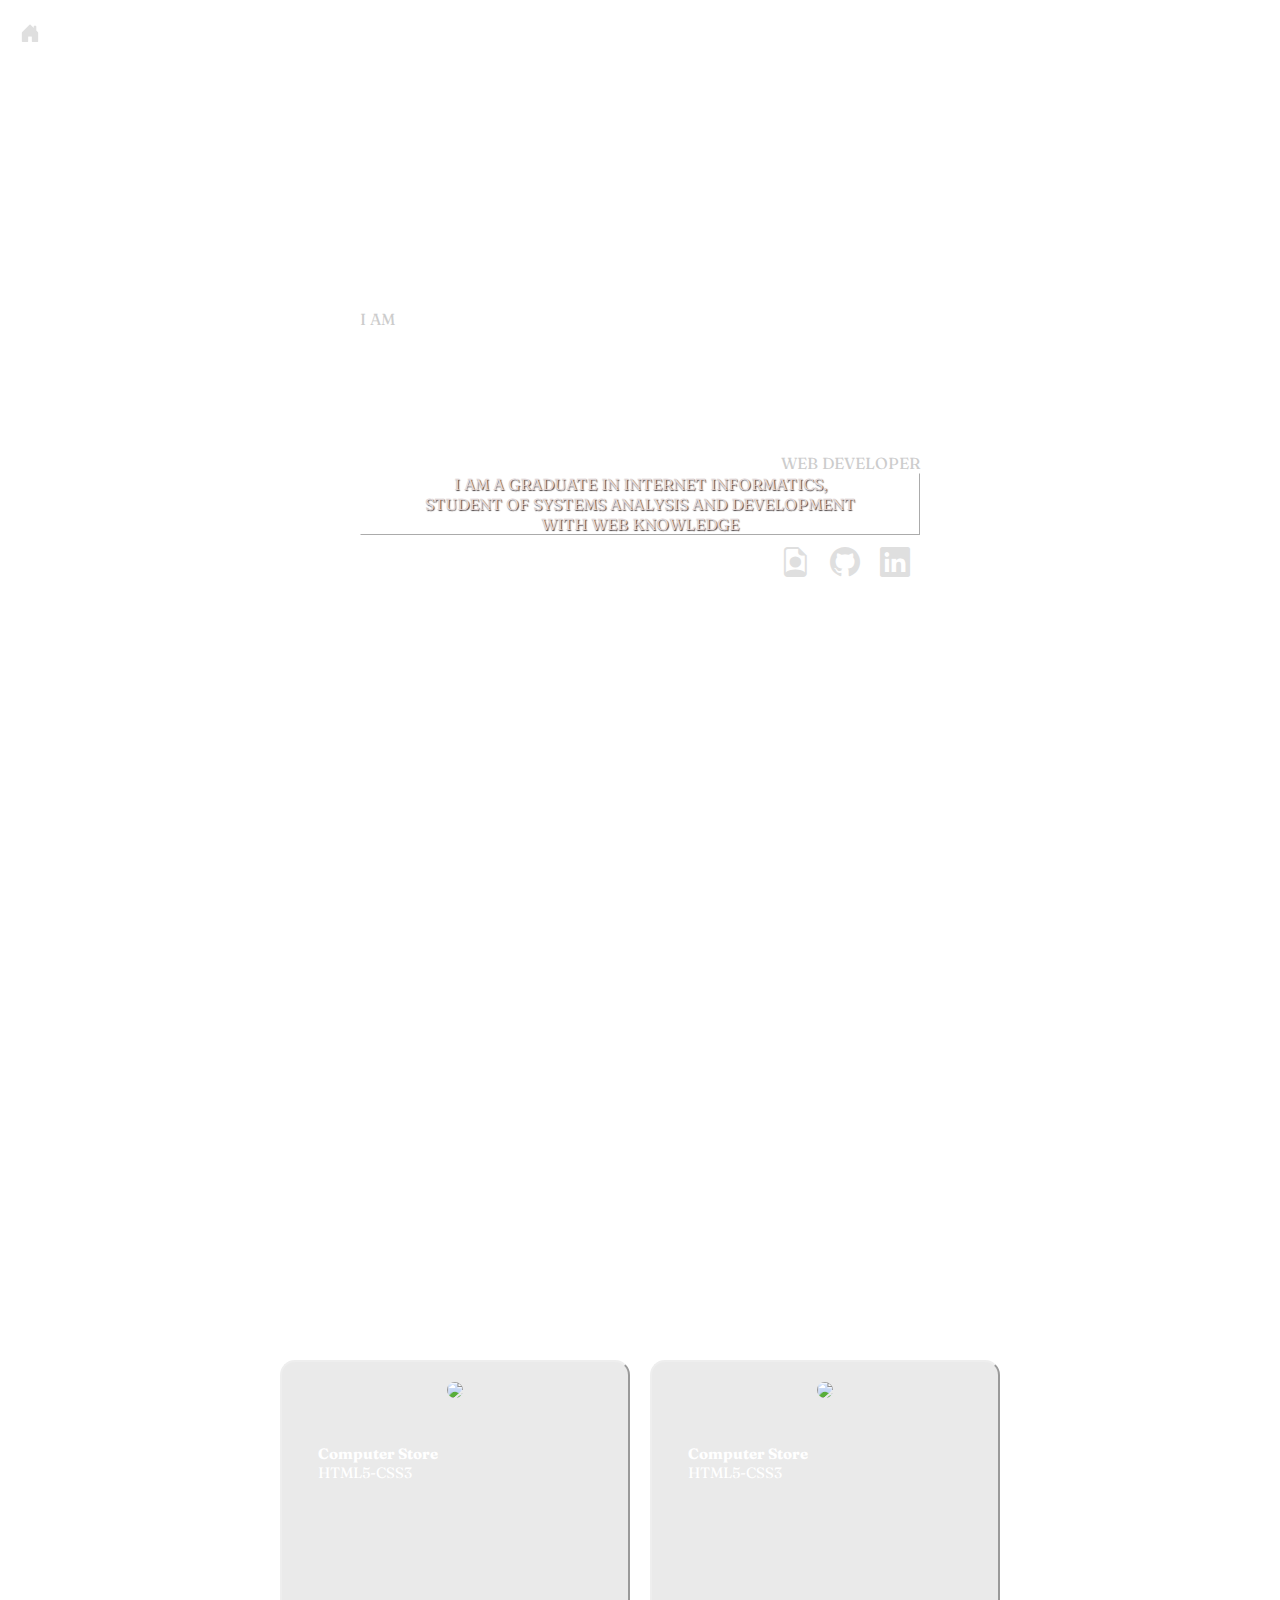
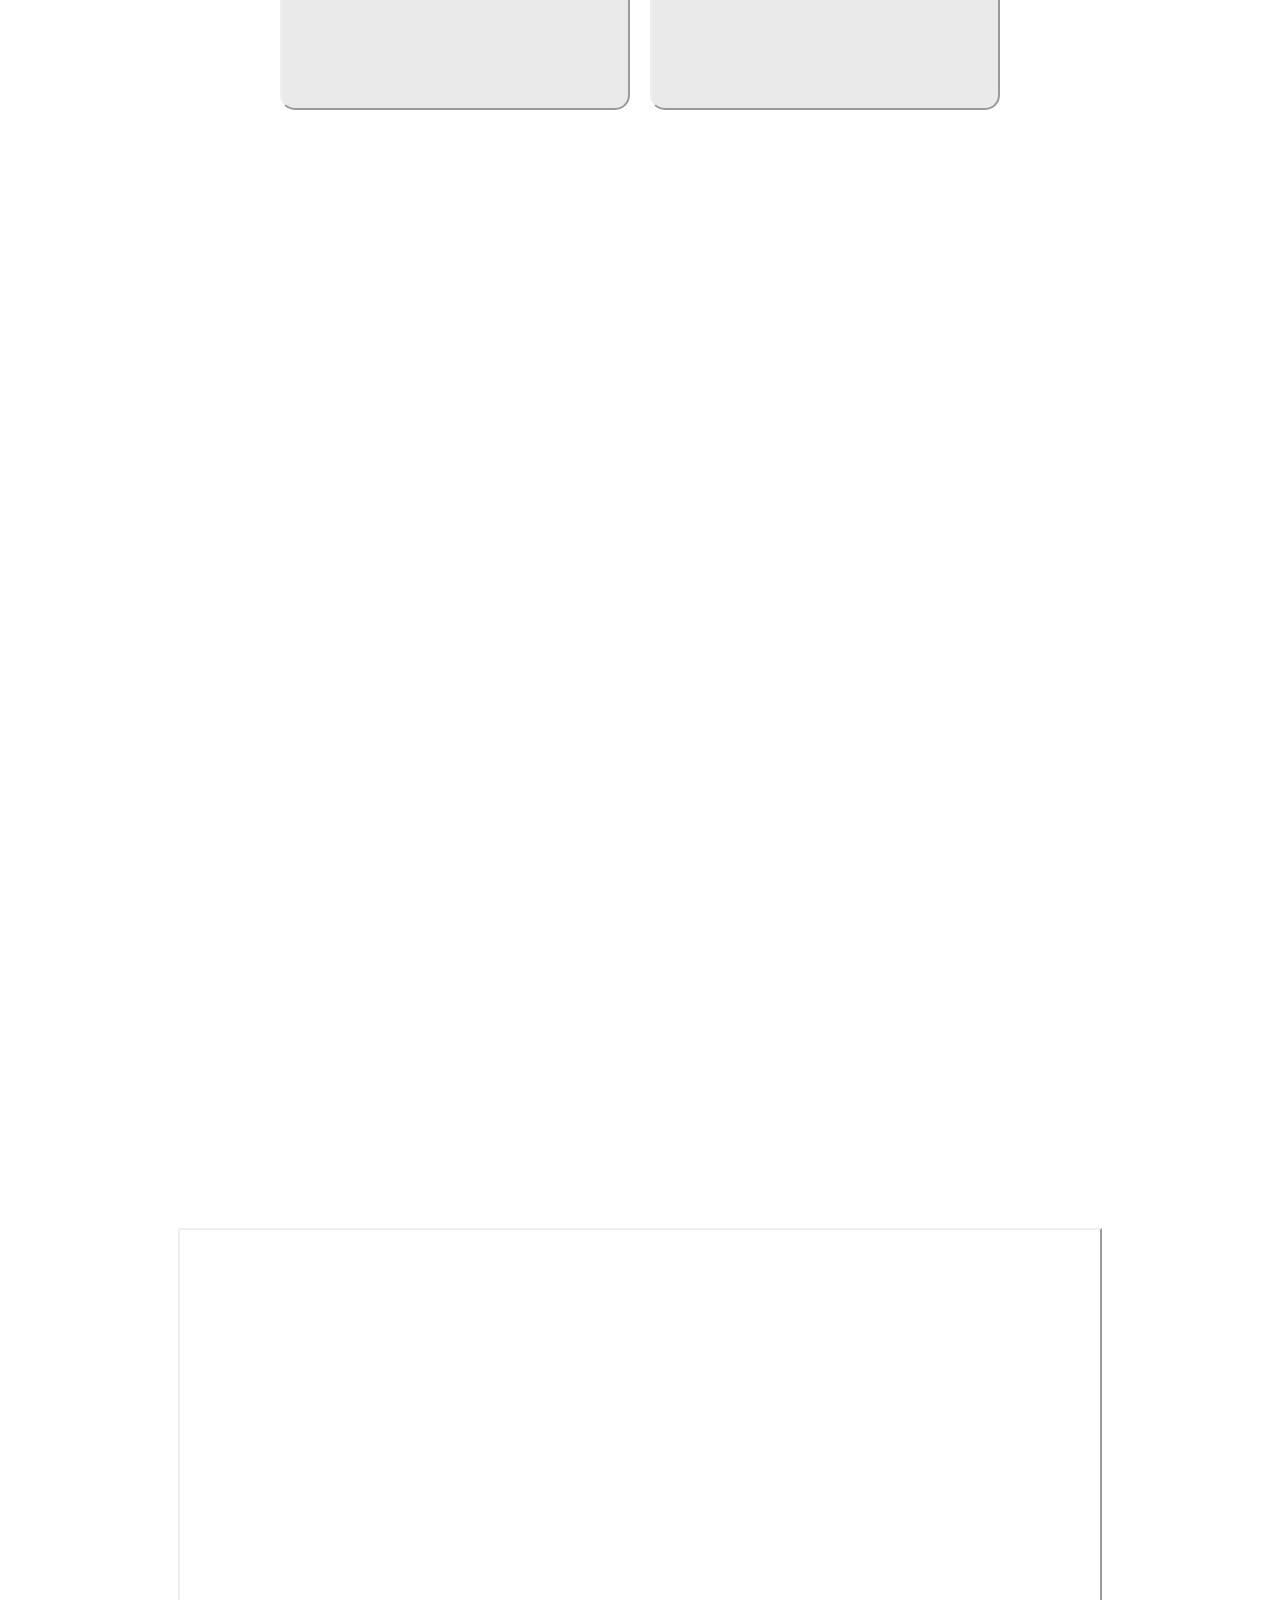
==== Index.html @ 24d8bb96 "Add files via upload" ====
<!DOCTYPE html>
<html lang="en">
<head>
    <meta charset="UTF-8">
    <meta http-equiv="X-UA-Compatible" content="IE=edge">
    <meta name="viewport" content="width=device-width, initial-scale=1.0">
    <link rel="stylesheet" href="style.css">
    <script src="script.js"></script>
    <link rel="preconnect" href="https://fonts.googleapis.com">
    <link rel="preconnect" href="https://fonts.gstatic.com" crossorigin>
    <link href="https://fonts.googleapis.com/css2?family=Poppins&display=swap" rel="stylesheet">
    <script src="https://ajax.googleapis.com/ajax/libs/jquery/3.3.1/jquery.min.js"></script>
    <link rel="stylesheet" href="https://cdn.jsdelivr.net/npm/bootstrap-icons@1.10.5/font/bootstrap-icons.css">
    <title>Portifolio</title>
</head>
<body>
<div class="parallax" id="Home">    
    <div id="navbar">
      <div id="navbar-right">
        <a class="logo" href="#Home"><i class="bi bi-house-door-fill" style="color:rgb(223, 223, 223); font-size: 20px"></i></a>
        <a class="menu" href="#skills">Skills</a>
        <a class="menu" href="#Projects">Projects</a>
      </div>
    </div>
    
    <section class="section1">
      <div class="welcome">            
        <p class="start">I am</p>
        <h1 class="middle">Sergio Rocha</h1>
        <p class="end">Web Developer</p>
        <p class="end2">I am a graduate in Internet Informatics,<br>student of systems analysis and development<br> with web knowledge</p>
        <a href="https://www.linkedin.com/in/sergio-rocha-67aa12213/"><i class="bi bi-linkedin" style="color:rgb(223, 223, 223); font-size: 30px;"></i></a>
        <a href="https://github.com/Cytaro"><i class="bi bi-github" style="color:rgb(223, 223, 223); font-size: 30px"></i></a>
        <a href="/assets/Curriculo.pdf" download="Curriculo"><i class="bi bi-file-earmark-person" style="color:rgb(223, 223, 223); font-size: 30px"></i></a>
      </div>
    </section>
</div>

<div class="parallax" id="Projects">
    <div class="containerflex">
        <div class="grid-container">
            <div class="grid-item">
                <div class="card_Project">
                    <img src="/assets/project1.png">
                    <div class="container_content">
                    <h4><a class="a_projects" href="/projects/project1/index.html">Computer Store</a></h4> 
                    <br>
                    <p>HTML5-CSS3</p> 
                    </div>
                </div>
            </div>       
            <div class="grid-item">
              <div class="card_Project">
                  <img src="/assets/project2.png">
                  <div class="container_content">
                  <h4><a class="a_projects" href="/projects/project2/index.html">Computer Store</a></h4> 
                  <br>
                  <p>HTML5-CSS3</p> 
                  </div>
              </div>
          </div>       
        </div>
    </div>
</div>

<div class="parallax" id="skills"> 
  <div class="containerflex2">
    <div class="grid-container2">
        <div class="grid-item2">
          <div class="card2">
            <div class="tooltip">HTML5<i class="bi bi-filetype-html"></i>
              <span class="tooltiptext">HTML5 is a markup language for the World Wide Web...<a href="https://pt.wikipedia.org/wiki/HTML5">More Info</a></span>
            </div>
              <p class="content_card2">4 Years Experience</p>
          </div>
        </div>
        <div class="grid-item2">
          <div class="card2">
            <div class="tooltip">CSS3<i class="bi bi-filetype-css"></i>
              <span class="tooltiptext">CSS3 is the third most recent version of the famous Cascading Style Sheets...<a href="https://pt.wikipedia.org/wiki/CSS3">More Info</a></span>
            </div>
              <p class="content_card2">4 Years Experience</p>
          </div>
        </div>
        <div class="grid-item2">
          <div class="card2">
            <div class="tooltip">Bootstrap<i class="bi bi-bootstrap"></i>
              <span class="tooltiptext">Bootstrap is an open source web framework that is being developed...<a href="https://pt.wikipedia.org/wiki/Bootstrap_(framework_front-end)">More Info</a></span>
            </div>
              <p class="content_card2">3 Years Experience</p>
          </div>
        </div>
        <div class="grid-item2">
          <div class="card2">
            <div class="tooltip">JavaScript<i class="bi bi-filetype-js"></i>
              <span class="tooltiptext">JavaScript is one of the three core technologies of the World Wide Web...<a href="https://pt.wikipedia.org/wiki/JavaScript">More Info</a></span>
            </div>
              <p class="content_card2">2 Years Experience</p>
          </div>
        </div>
        <div class="grid-item2">
            <div class="card2">
              <div class="tooltip">React.JS<i class="bi bi-filetype-js"></i>
                <span class="tooltiptext">O React is an open-source JavaScript front-end library...<a href="https://pt.wikipedia.org/wiki/React_(JavaScript)">More Info</a></span>
              </div>
                <p class="content_card2">1 Years Experience</p>
            </div>
        </div>
        <div class="grid-item2">
            <div class="card2">
              <div class="tooltip">Node.JS<i class="bi bi-filetype-js"></i>
                <span class="tooltiptext">Node.js is open source software based on Google's V8...<a href="https://pt.wikipedia.org/wiki/Node.js">More Info</a></span>
              </div>
                <p class="content_card2">1 Years Experience</p>
            </div>
        </div>
        <div class="grid-item2">
            <div class="card2">
                <p class="title2"></p>
                <p class="content_card2"></p>
            </div>
        </div>
        <div class="grid-item2">
            <div class="card2">
              <div class="tooltip">GitHub<i class="bi bi-github"></i>
                <span class="tooltiptext">GitHub is a source code hosting platform with version control...<a href="https://pt.wikipedia.org/wiki/GitHub">More Info</a></span>
              </div>
                <p class="content_card2">1 Years Experience</p>
            </div>
        </div>
    </div>
  </div>  
</div>




<script>
  $(document).ready(function(){
  $("a").on('click', function(event) {
    if (this.hash !== "") {
      event.preventDefault();
      var hash = this.hash;
      $('html, body').animate({
        scrollTop: $(hash).offset().top
      }, 1000, function(){
        window.location.hash = hash;
      });
    } 
  });
});

window.onscroll = function() {
      scrollFunction()
};
  function scrollFunction() {
    if (document.body.scrollTop > 80 || document.documentElement.scrollTop > 80) {
          document.getElementById("navbar").style.padding = "5px 5px";
          document.getElementById("navbar").style.height = "55px";
          document.getElementById("navbar").style.color = "black";
          document.getElementById("navbar-right").style.fontSize = "15px";
  } else {
          document.getElementById("navbar").style.padding = "10px 10px";
          document.getElementById("navbar").style.height = "55px";
          document.getElementById("navbar").style.color = "black";
          document.getElementById("navbar-right").style.fontSize = "20px";
          }
}
</script>

    
</body>
</html>
---- style.css ----
@import url("https://cdn.jsdelivr.net/npm/bootstrap-icons@1.10.5/font/bootstrap-icons.css");
@import url('https://fonts.googleapis.com/css2?family=Fraunces:wght@600&display=swap');
html{
  scroll-behavior: smooth;
}
body, html, * {
  padding: 0;
  margin: 0;
  box-sizing: border-box;
  scroll-behavior: smooth;
  font-family: 'Fraunces', serif;
}
.parallax {
  background-image: url('/assets/back_3.jpg');
  background-attachment: fixed;
  background-repeat: no-repeat;
  background-size: cover;
  height: 100%;
  height: 150vh;
}
/***********************************************/
#navbar {
  overflow: hidden;
  height: 55px;
  transition: 0.4s;
  padding: 10px;
  position: fixed;
  width: 100%;
  top: 0;
  z-index: 99;
}
#navbar-right {
  font-size: 20px;
  transition: 0.4s;
}
.square{
    width: 100%;
    height: 2000px;
    background: gray;
}
.section1{
  top: 0;
  bottom: 0;
  right: 0;
  left: 0;
  margin: auto;
  display: flex;
  position: absolute;
  width: max-content;
}
.welcome{
  width: max-content;
  top: 0;
  bottom: 0;
  right: 0;
  left: 0;
  margin: auto;
  cursor: default;
}
.middle{
  color: rgb(255, 255, 255);
  font-size: 100px;
}
.middle:hover{
  transition: 0.4s;
  color: rgb(73, 73, 73);
}
.start{
  text-align: start;
  align-items: start;
  color: rgb(204, 204, 204);
  text-transform: uppercase;
}
.end{
  text-align: end;
  align-items: end;
  color: rgb(204, 204, 204);
  text-transform: uppercase;
}
.end2{
  text-align: center;
  color: rgb(226, 214, 214);
  text-transform: uppercase;
  border: 1px outset white;
  text-shadow: 1px 1px 1px rgb(77, 69, 69);
}
.menu{
  text-decoration: none;
  display: flex;
  color: white;
  padding: 10px;
  float: right;
  text-transform: uppercase;
}
.menu:hover{
  transition: 0.4s;
  opacity: 0.5;
}
.logo{
  text-decoration: none;
  display: block;
  padding: 10px;
  float: left;
  text-transform: uppercase;
  writing-mode: horizontal-tb;
  
}
.logo:hover{
  color: rgb(70, 70, 70);
  transition: 0.6s;
}
a{
  float: right;
  padding: 10px;
}
.bi:hover{
  opacity: 0.4;
  transition: 0.5s;
}
/***********************************************/
.grid-container {
  display: grid;
  grid-template-columns: auto auto auto;
}
.grid-item {
  padding: 10px;
  text-align: center;
}
.containerflex{
  display: flex;
  align-items: center;
  justify-content: center;
  top: 0;
  bottom: 0;
  right: 0;
  left: 0;
  margin: auto;
}
.card_Project{
  box-shadow: 0 2px 4px 0 rgba(255, 255, 255, 0.2);
  border: 2px outset;
  width: 400px;
  height: 450px;
  padding: 20px;
  background-color: rgba(150, 150, 150, 0.199);
  border-radius: 15px;
}
.container_content {
  margin-top: 40px;
  padding: 2px 16px;
  color: #fff;
  cursor: default;
}
img{
  width: 100%;
  border-radius: 20px;
}
img:hover{
    transform: scale(1.2);
    transition: 0.5s ease-out;
}
h4, p{
  text-align: start;
}
.a_projects{
  color: #fff;
  text-decoration: none;
  padding: 0;
  margin: 0;
  float: left;
}
/***********************************************/
.card2{
  width: 300px;
  height: 80px;
  color: white;   
}
.title2{
  cursor: default;
  font-weight: bolder;
  font-size: 40px;
}
.title2:hover{
  color: rgb(156, 156, 156);
  transition: 0.5s;
}
.content_card2{
  font-weight: bolder;
  cursor: default;
}
.grid-container2{
  margin-top: 10%;
  display: grid;
  grid-template-columns: auto auto auto;
  padding: 10px;
  border: 2px outset;
  box-shadow: 0 2px 4px 0 rgba(255, 255, 255, 0.2);
}
.grid-item2{
  padding: 50px;
}
.containerflex2{
  display: flex;
  align-items: center;
  justify-content: center;
  top: 0;
  bottom: 0;
  right: 0;
  left: 0;
  margin: auto;
}
.tooltip {
  display: flex;
  cursor: default;
  width: min-content;
  font-weight: bolder;
  font-size: 40px;
}
.tooltiptext {
  visibility: hidden;
  background-color: rgba(201, 201, 201, 0.849);
  color: #000;
  text-align: center;
  border-radius: 6px;
  padding: 10px 10px;
  position: absolute;
  z-index: 1;
  cursor: default;
  font-size: 0px;
}  
.tooltip:hover .tooltiptext {
  visibility: visible;
  width: 250px;
  height: min-content;
  transition: 0.3s ease-in-out;
  font-size: 20px;
}
a{
  color: rgb(135, 135, 206);
}
a:hover{
  color: rgb(61, 61, 139); 
  transition: 0.4s;
}
/********RESPONSIVE**********/
@media only screen and (max-width: 1570px) {
  .card_Project{
    width: 350px;
    height: 350px;
  }
  .container_content{
    font-size: 15px;
  }
  .card2{
    width: 200px;
    height: 50px;
  }
}
@media only screen and (max-width: 1270px) {
  .card_Project{
    width: 250px;
    height: 250px;
  }
  .container_content{
    font-size: 10px;
  }
  .card2{
    width: 150px;
    height: 30px;
  }
  .bi{
    display: none;
  }
}
@media only screen and (max-width: 1000px) {
  .middle {
    font-size: 50px;
  }
  .card_Project{
    width: 250px;
    height: 250px;
  }
  .grid-container{
    display: grid;
    grid-template-columns: auto;
  }
  .grid-container2{
    display: grid;
    grid-template-columns: auto auto;
  }
  .tooltiptext{
    font-size: 10px;
    padding: 5px 5px;
  }
}
@media only screen and (max-width: 630px) {
  .middle {
    font-size: 30px;
  }
  .end2{
    font-size: 10px;
  }
  .grid-container2{
    display: grid;
    grid-template-columns: auto;
  }
  .card2{
    width: 80px;
    height: 10px;
  }
  .tooltip{
    font-size: 20px;
  }
}
@media only screen and (max-width: 350px) {
  .middle {
    font-size: 20px;
  }
  .end2{
    font-size: 8px;
  }
}
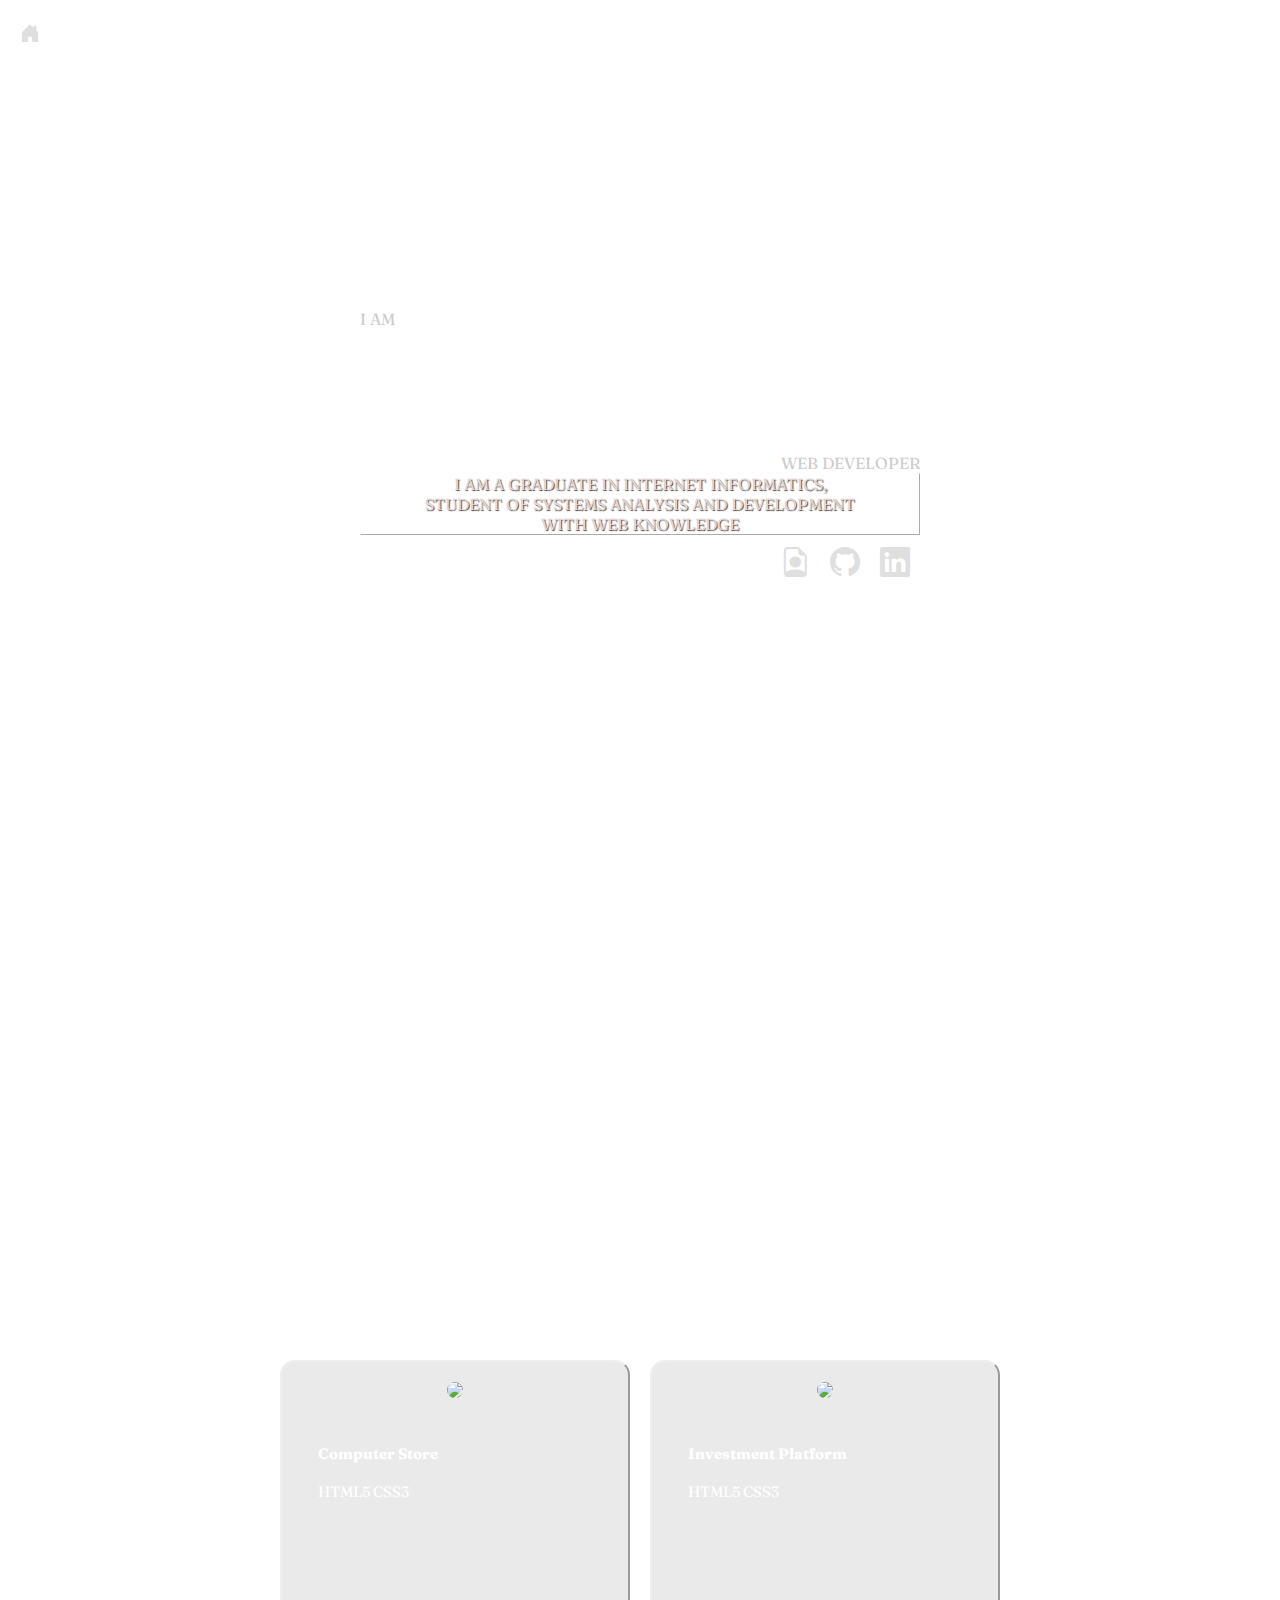
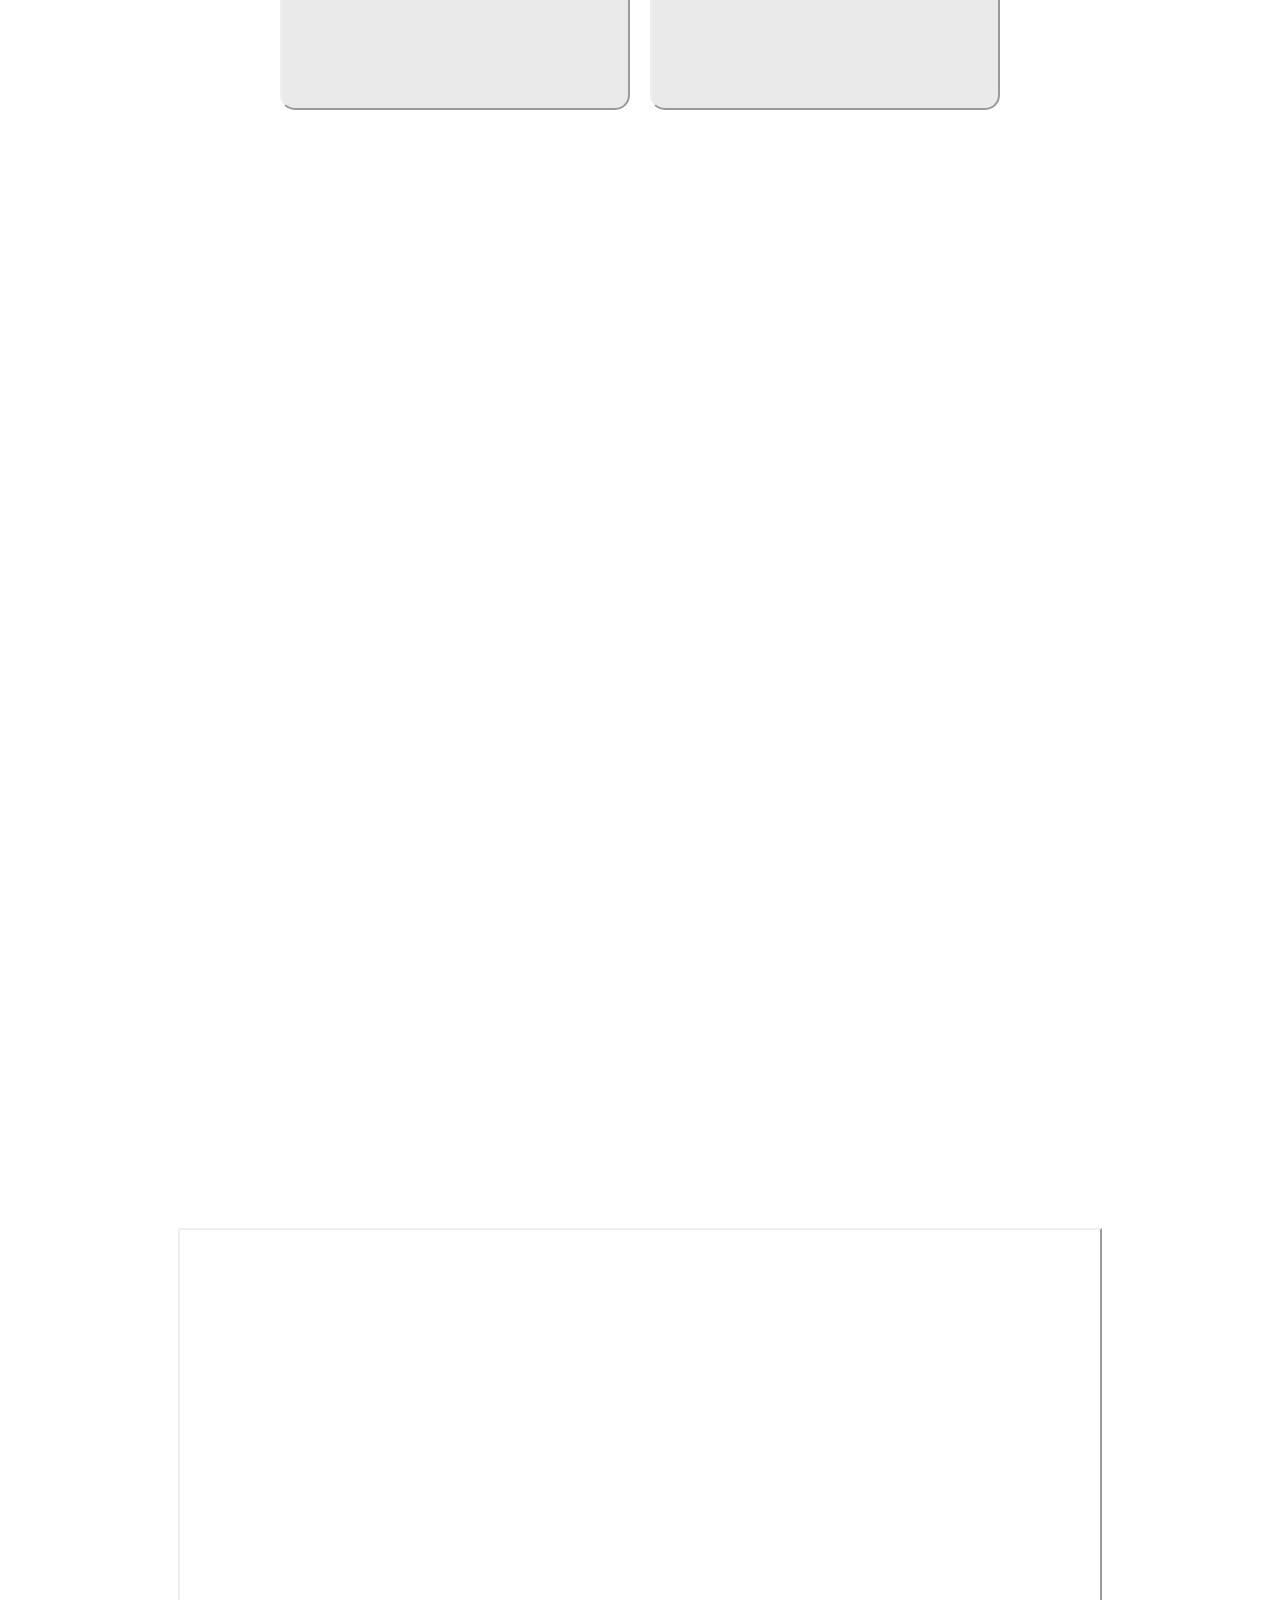
==== commit 1bb201e1: "Update Index.html" ====
--- a/Index.html
+++ b/Index.html
@@ -43,22 +43,22 @@
                 <div class="card_Project">
                     <img src="/assets/project1.png">
                     <div class="container_content">
-                    <h4><a class="a_projects" href="/projects/project1/index.html">Computer Store</a></h4> 
+                    <h4>Computer Store</h4> 
                     <br>
-                    <p>HTML5-CSS3</p> 
+                    <p>HTML5 CSS3</p> 
                     </div>
                 </div>
             </div>       
             <div class="grid-item">
-              <div class="card_Project">
-                  <img src="/assets/project2.png">
-                  <div class="container_content">
-                  <h4><a class="a_projects" href="/projects/project2/index.html">Computer Store</a></h4> 
-                  <br>
-                  <p>HTML5-CSS3</p> 
-                  </div>
-              </div>
-          </div>       
+                <div class="card_Project">
+                    <img src="/assets/Project2.png">
+                    <div class="container_content">
+                    <h4>Investment Platform </h4> 
+                    <br>
+                    <p>HTML5 CSS3</p> 
+                    </div>
+                </div>
+            </div>       
         </div>
     </div>
 </div>
@@ -68,7 +68,7 @@
     <div class="grid-container2">
         <div class="grid-item2">
           <div class="card2">
-            <div class="tooltip">HTML5<i class="bi bi-filetype-html"></i>
+            <div class="tooltip">Html5<i class="bi bi-filetype-html"></i>
               <span class="tooltiptext">HTML5 is a markup language for the World Wide Web...<a href="https://pt.wikipedia.org/wiki/HTML5">More Info</a></span>
             </div>
               <p class="content_card2">4 Years Experience</p>
@@ -76,18 +76,10 @@
         </div>
         <div class="grid-item2">
           <div class="card2">
-            <div class="tooltip">CSS3<i class="bi bi-filetype-css"></i>
+            <div class="tooltip">Css3<i class="bi bi-filetype-css"></i>
               <span class="tooltiptext">CSS3 is the third most recent version of the famous Cascading Style Sheets...<a href="https://pt.wikipedia.org/wiki/CSS3">More Info</a></span>
             </div>
               <p class="content_card2">4 Years Experience</p>
-          </div>
-        </div>
-        <div class="grid-item2">
-          <div class="card2">
-            <div class="tooltip">Bootstrap<i class="bi bi-bootstrap"></i>
-              <span class="tooltiptext">Bootstrap is an open source web framework that is being developed...<a href="https://pt.wikipedia.org/wiki/Bootstrap_(framework_front-end)">More Info</a></span>
-            </div>
-              <p class="content_card2">3 Years Experience</p>
           </div>
         </div>
         <div class="grid-item2">
@@ -99,17 +91,26 @@
           </div>
         </div>
         <div class="grid-item2">
+          <div class="card2">
+            <div class="tooltip">Bootstrap<i class="bi bi-bootstrap"></i>
+              <span class="tooltiptext">Bootstrap is an open source web framework that is being developed...<a href="https://pt.wikipedia.org/wiki/Bootstrap_(framework_front-end)">More Info</a></span>
+            </div>
+              <p class="content_card2">3 Years Experience</p>
+          </div>
+        </div>
+
+        <div class="grid-item2">
             <div class="card2">
-              <div class="tooltip">React.JS<i class="bi bi-filetype-js"></i>
-                <span class="tooltiptext">O React is an open-source JavaScript front-end library...<a href="https://pt.wikipedia.org/wiki/React_(JavaScript)">More Info</a></span>
+              <div class="tooltip">Script Sheets<i class="bi bi-filetype-js"></i>
+                <span class="tooltiptext">JavaScript web application that makes requests to the Google Sheets API....<a href="https://developers.google.com/sheets/api/quickstart/js?hl=pt-br">More Info</a></span>
               </div>
                 <p class="content_card2">1 Years Experience</p>
             </div>
         </div>
         <div class="grid-item2">
             <div class="card2">
-              <div class="tooltip">Node.JS<i class="bi bi-filetype-js"></i>
-                <span class="tooltiptext">Node.js is open source software based on Google's V8...<a href="https://pt.wikipedia.org/wiki/Node.js">More Info</a></span>
+              <div class="tooltip">Python<i class="bi bi-filetype-py"></i>
+                <span class="tooltiptext">Python is a high-level, interpreted scripting, imperative, object-oriented, functional, dynamically typed and strong programming language...<a href="https://pt.wikipedia.org/wiki/Python">More Info</a></span>
               </div>
                 <p class="content_card2">1 Years Experience</p>
             </div>
@@ -122,8 +123,8 @@
         </div>
         <div class="grid-item2">
             <div class="card2">
-              <div class="tooltip">GitHub<i class="bi bi-github"></i>
-                <span class="tooltiptext">GitHub is a source code hosting platform with version control...<a href="https://pt.wikipedia.org/wiki/GitHub">More Info</a></span>
+              <div class="tooltip">Java<i class="bi bi-filetype-java"></i>
+                <span class="tooltiptext">Java is an object-oriented programming language developed in the 1990s by a team of programmers headed by James...<a href="https://www.java.com/pt-BR/">More Info</a></span>
               </div>
                 <p class="content_card2">1 Years Experience</p>
             </div>
@@ -170,4 +171,4 @@
 
     
 </body>
-</html>+</html>
